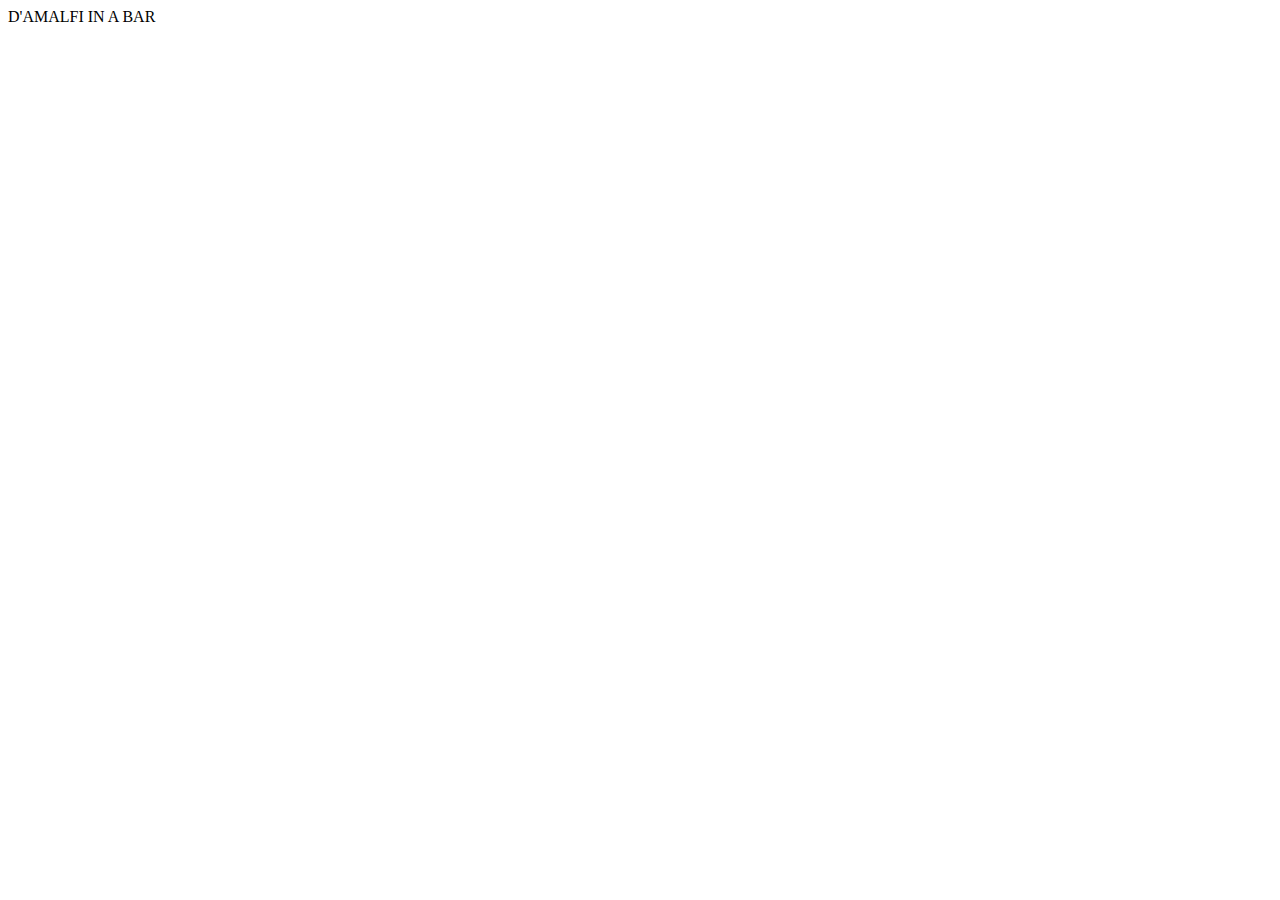
==== index.html @ 382b058e "added index.html" ====
<!DOCTYPE html>
<html lang="en">
<head>
    <meta charset="UTF-8">
    <meta name="viewport" content="width=device-width, initial-scale=1.0">
    <title>Document</title>
</head>
<body>
    D'AMALFI IN A BAR
</body>
</html>
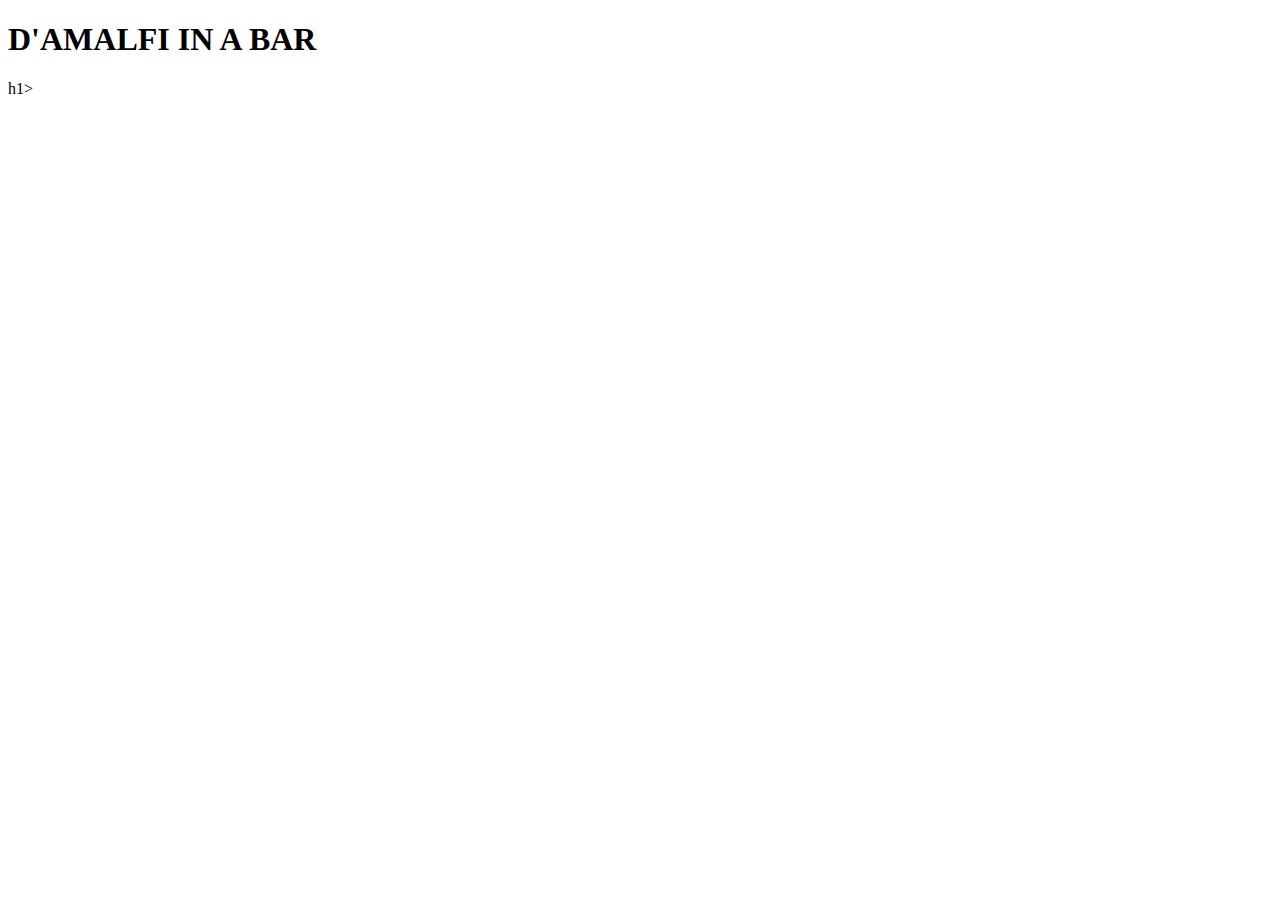
==== commit 8926296d: "Update index.html" ====
--- a/index.html
+++ b/index.html
@@ -3,9 +3,9 @@
 <head>
     <meta charset="UTF-8">
     <meta name="viewport" content="width=device-width, initial-scale=1.0">
-    <title>Document</title>
+    <title>First Github Site</title>
 </head>
 <body>
-    D'AMALFI IN A BAR
+    <h1>D'AMALFI IN A BAR</h1>h1>
 </body>
-</html>+</html>
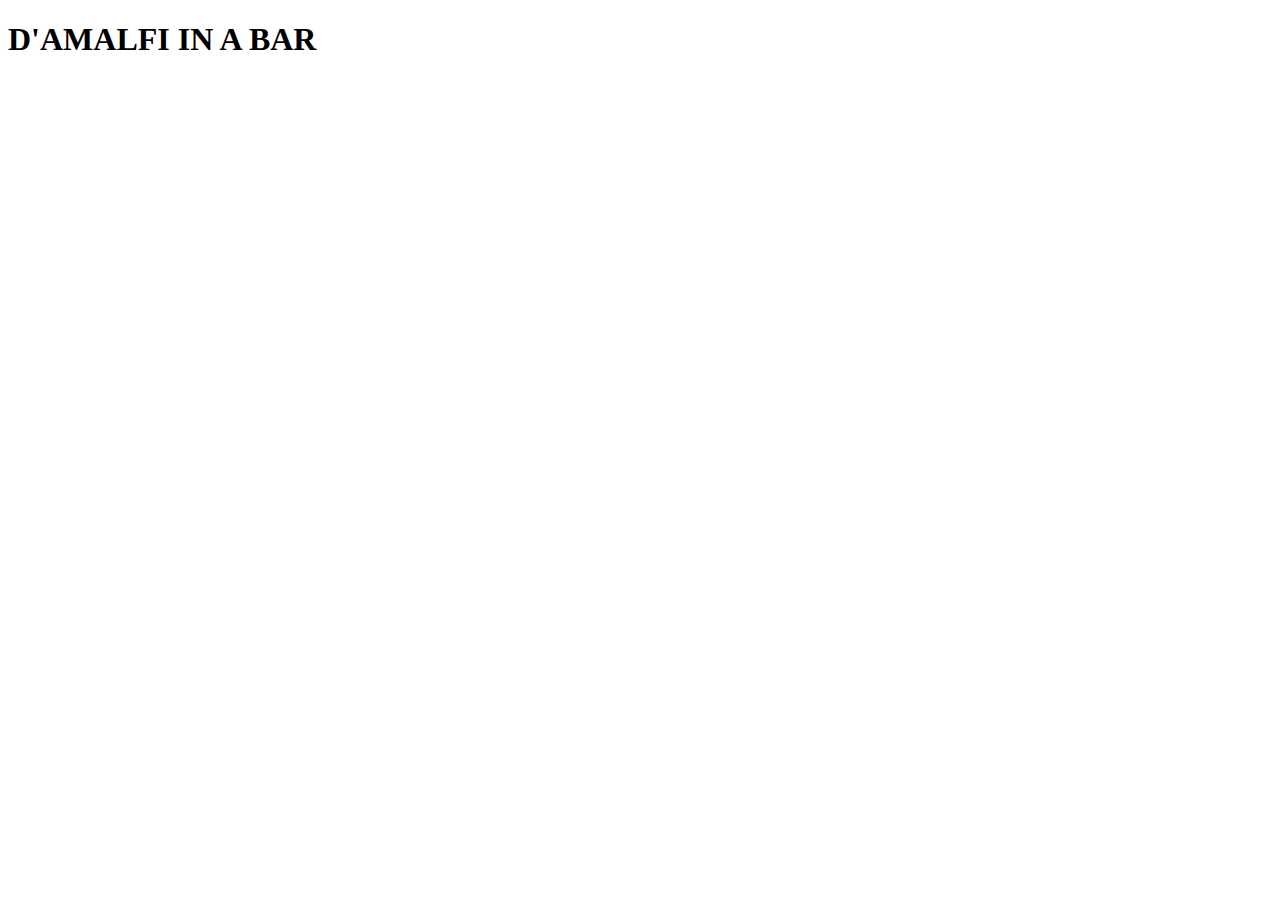
==== commit f9834a44: "Issue fixed index.html" ====
--- a/index.html
+++ b/index.html
@@ -6,6 +6,6 @@
     <title>First Github Site</title>
 </head>
 <body>
-    <h1>D'AMALFI IN A BAR</h1>h1>
+    <h1>D'AMALFI IN A BAR</h1>
 </body>
 </html>
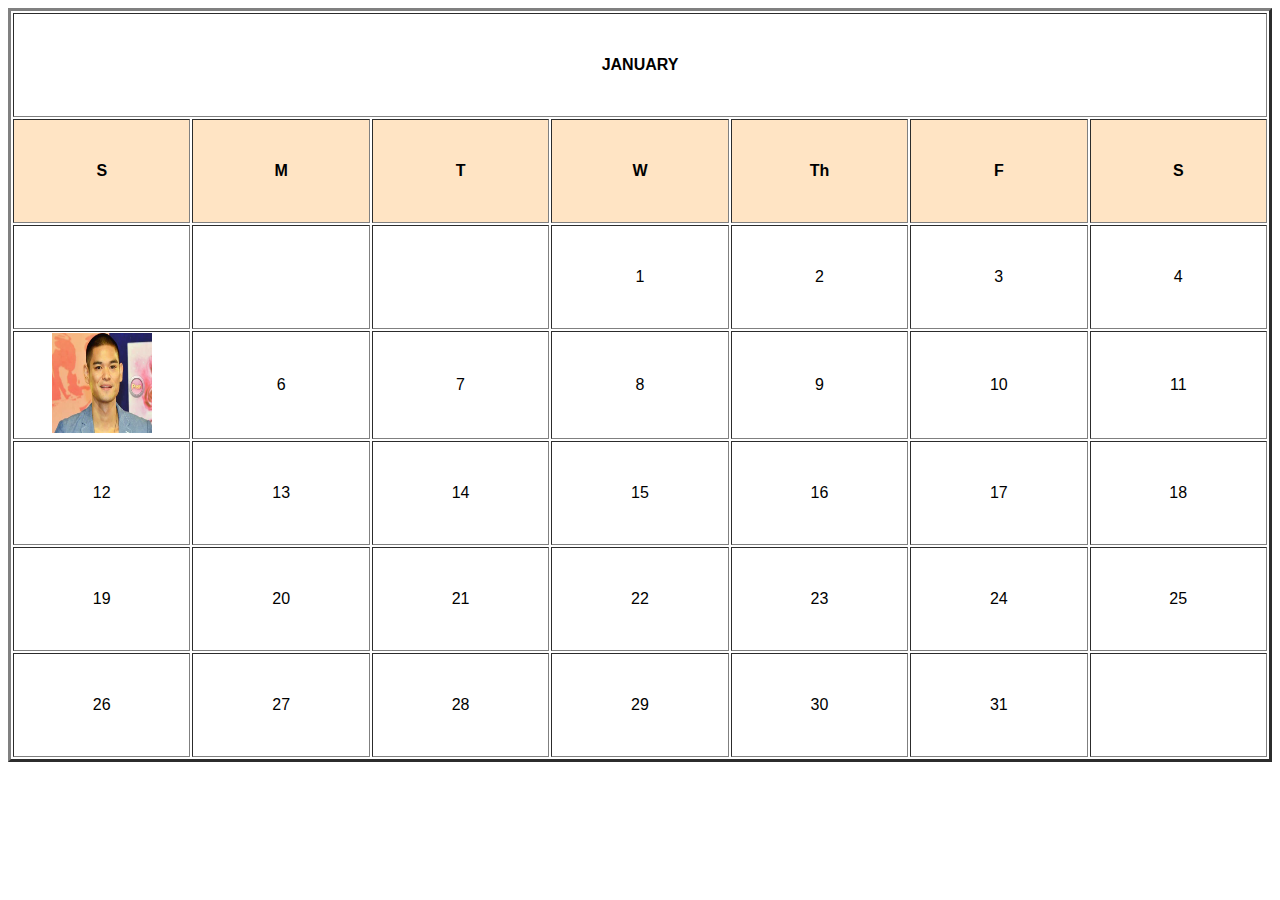
==== commit f7928930: "upload Birthmonth files" ====
--- a/index.html
+++ b/index.html
@@ -3,9 +3,89 @@
 <head>
     <meta charset="UTF-8">
     <meta name="viewport" content="width=device-width, initial-scale=1.0">
-    <title>First Github Site</title>
+    <title>January 2025</title>
+    <style>
+        body {
+            font-family: Arial, Helvetica, sans-serif;
+        }
+        table {
+            text-align: center;
+            width: 100%;
+            height: 500px;
+        }
+        .bold {
+            font-weight: bold;
+            background-color: bisque;
+        }
+        img {
+            height: 100px;
+            width: 100px;
+        }
+        th, tr, td {
+            width: 100px;
+            height: 100px;
+        }
+    </style>
 </head>
 <body>
-    <h1>D'AMALFI IN A BAR</h1>
+    <center>
+        <table border="3">
+        </center>
+        <th colspan="7">JANUARY</th>
+        <tr>
+            <td class="bold">S</td>
+            <td class="bold">M</td>
+            <td class="bold">T</td>
+            <td class="bold">W</td>
+            <td class="bold">Th</td>
+            <td class="bold">F</td>
+            <td class="bold">S</td>
+        </tr>
+        <tr>
+            <td></td>
+            <td></td>
+            <td></td>
+            <td>1</td>
+            <td>2</td>
+            <td>3</td>
+            <td>4</td>
+        </tr>
+        <tr>
+            <td><a href="profile.html"><img src="img.jpg" alt="image"></a></td>
+            <td>6</td>
+            <td>7</td>
+            <td>8</td>
+            <td>9</td>
+            <td>10</td>
+            <td>11</td>
+        </tr>
+        <tr>
+            <td>12</td>
+            <td>13</td>
+            <td>14</td>
+            <td>15</td>
+            <td>16</td>
+            <td>17</td>
+            <td>18</td>
+        </tr>
+        <tr>
+            <td>19</td>
+            <td>20</td>
+            <td>21</td>
+            <td>22</td>
+            <td>23</td>
+            <td>24</td>
+            <td>25</td>
+        </tr>
+        <tr>
+            <td>26</td>
+            <td>27</td>
+            <td>28</td>
+            <td>29</td>
+            <td>30</td>
+            <td>31</td>
+            <td></td>
+        </tr>
+        </table>    
 </body>
-</html>
+</html>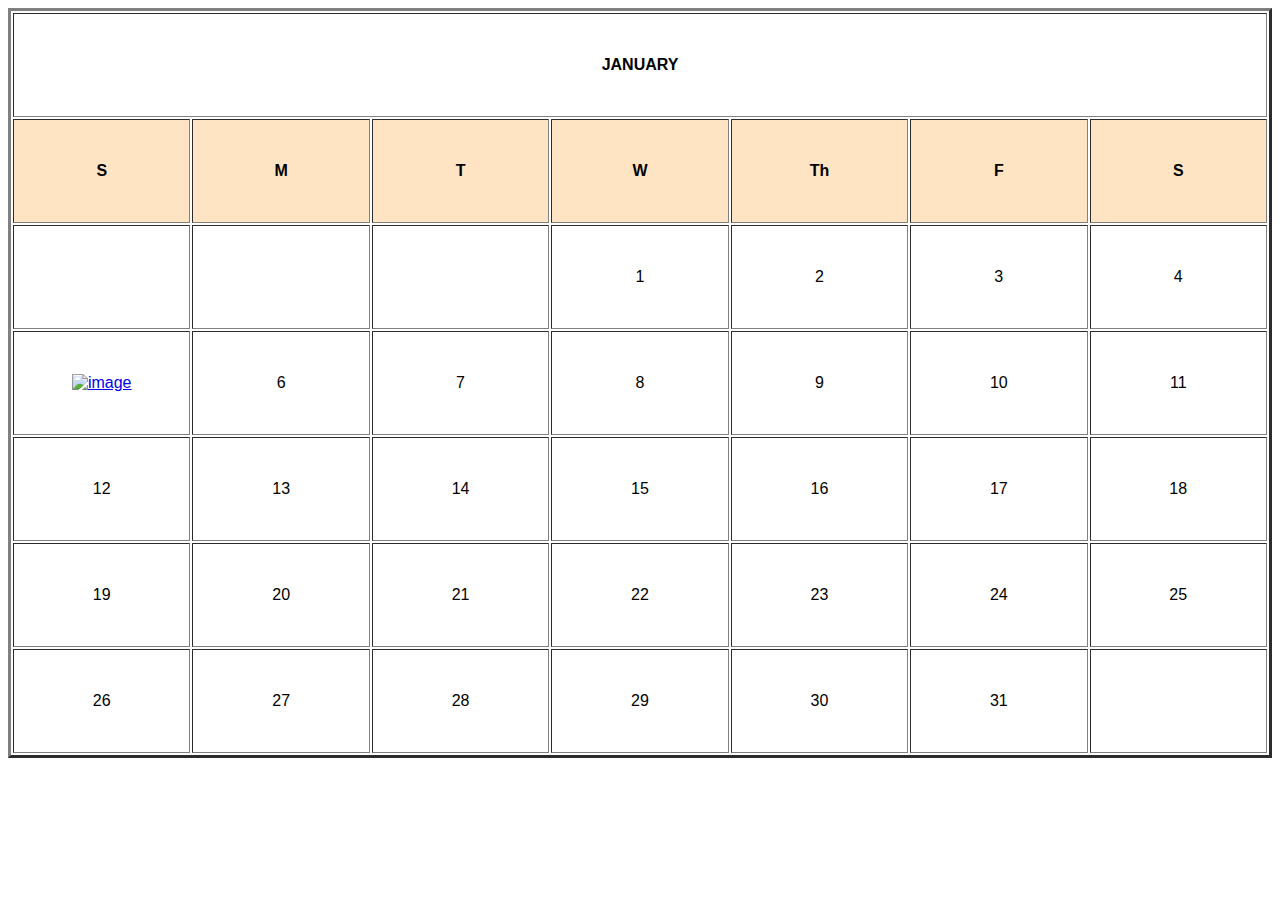
==== commit 8bd82db6: "Update index.html" ====
--- a/index.html
+++ b/index.html
@@ -51,7 +51,7 @@
             <td>4</td>
         </tr>
         <tr>
-            <td><a href="profile.html"><img src="img.jpg" alt="image"></a></td>
+            <td><a href="profile.html"><img src="img.JPG" alt="image"></a></td>
             <td>6</td>
             <td>7</td>
             <td>8</td>
@@ -88,4 +88,4 @@
         </tr>
         </table>    
 </body>
-</html>+</html>
